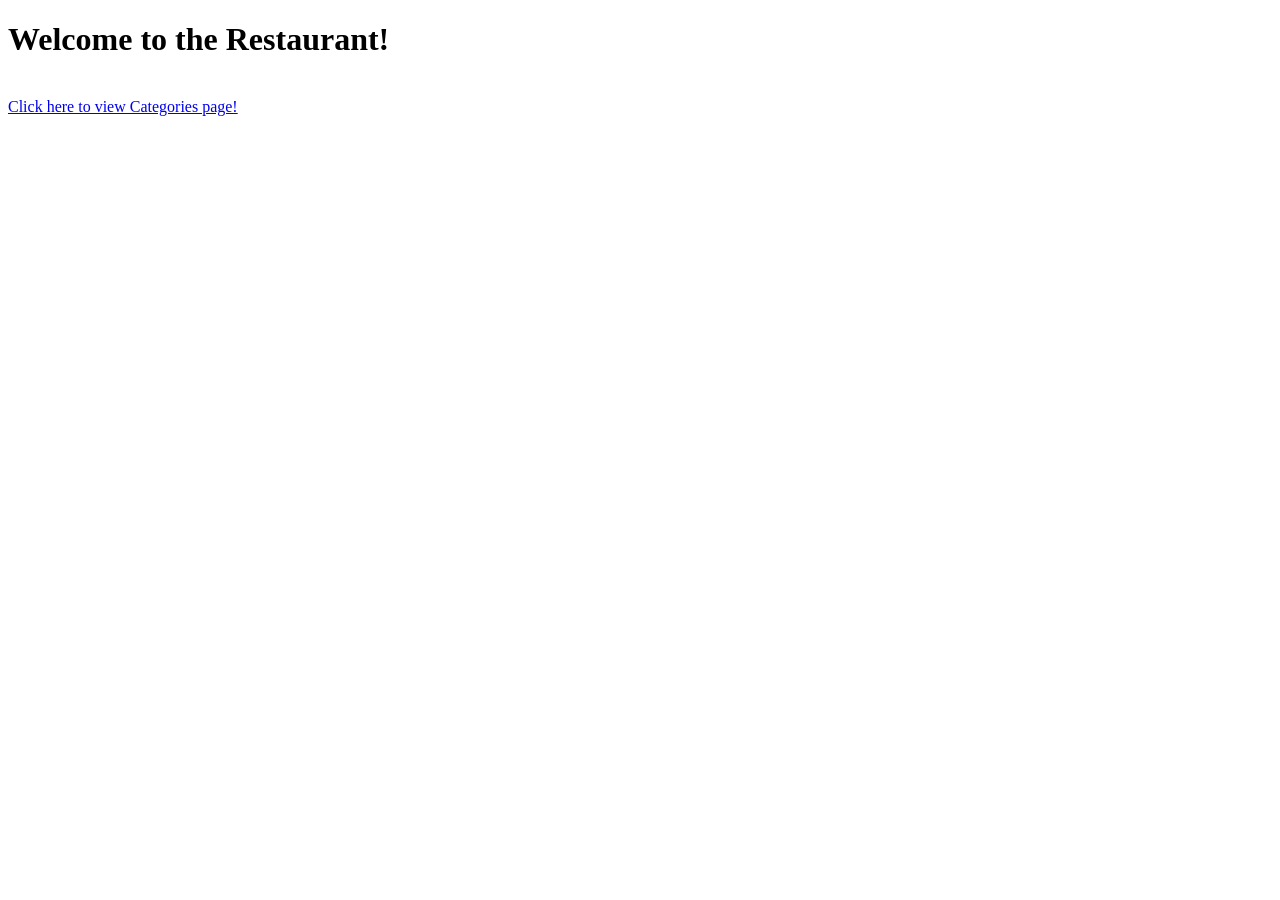
==== module4-solution/index.html @ 03f32058 "Module 4 Assignment" ====
<!DOCTYPE html>
<html ng-app='MenuApp'>
  <head>
    <meta charset="utf-8">
  
    <title>This is the main page for Module 4 Assignment</title>
  </head>
  <body>
    <h1>Welcome to the Restaurant!</h1>

    <ui-view></ui-view>

    <!-- Libraries -->
    <script src="lib/angular.min.js"></script>
    <script src="lib/angular-ui-router.min.js"></script>

    <!-- Modules -->
    <script src="src/data/data.module.js"></script>
    <script src="src/data/menuapp.module.js"></script>

    <!-- Routes -->
    <script src="src/routes.js"></script>

    <!-- 'ShoppingList' module artifacts -->
    <script src="src/data/categories.component.js"></script>
    <script src="src/data/categories.controller.js"></script>
    <script src="src/data/items.component.js"></script>
    <script src="src/data/items.controller.js"></script>
    <script src="src/data/menudata.service.js"></script>

  </body>
</html>
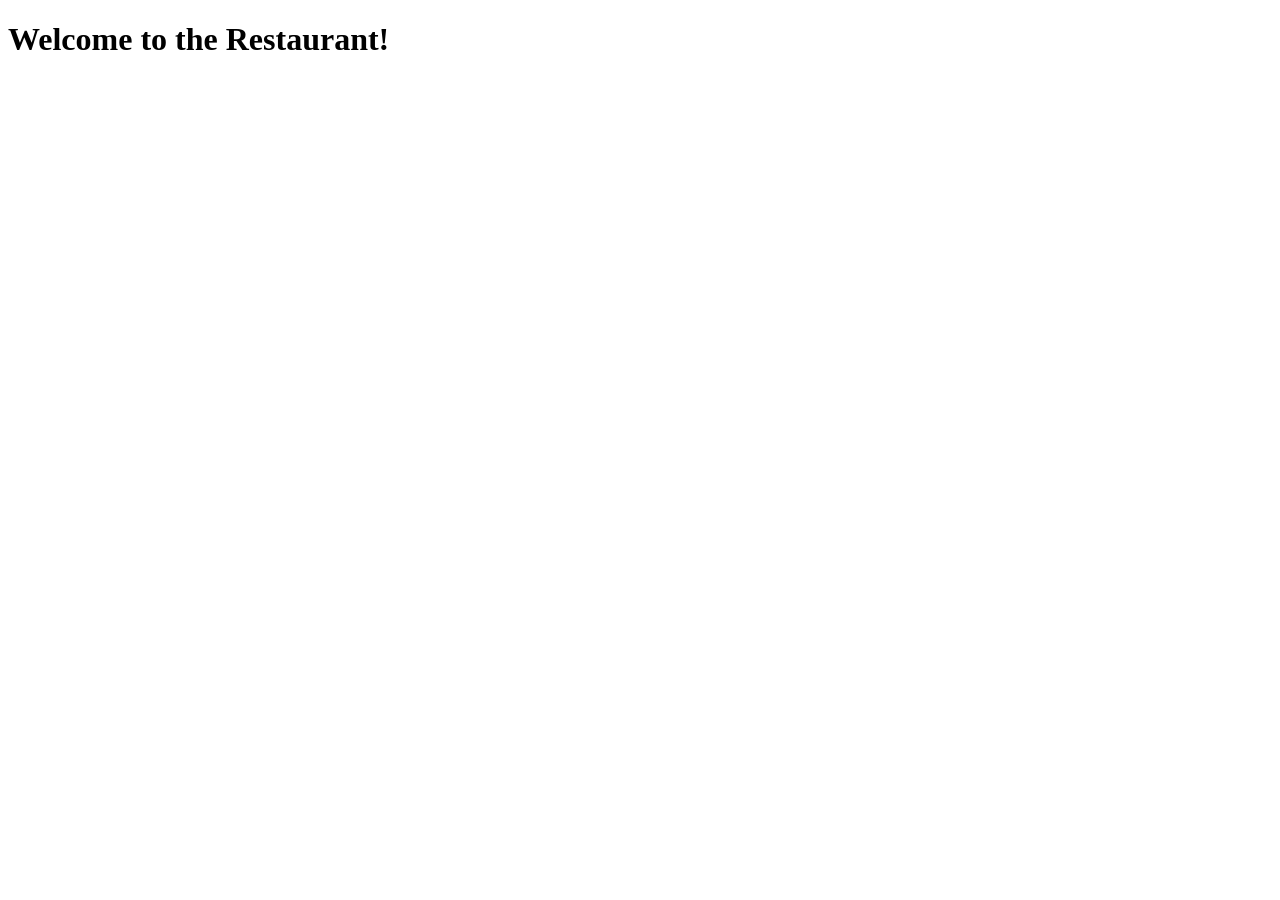
==== commit 66a9fb0c: "Module 4 Assignment v3" ====
--- a/module4-solution/index.html
+++ b/module4-solution/index.html
@@ -2,7 +2,7 @@
 <html ng-app='MenuApp'>
   <head>
     <meta charset="utf-8">
-  
+
     <title>This is the main page for Module 4 Assignment</title>
   </head>
   <body>
@@ -22,11 +22,11 @@
     <script src="src/routes.js"></script>
 
     <!-- 'ShoppingList' module artifacts -->
-    <script src="src/data/categories.component.js"></script>
     <script src="src/data/categories.controller.js"></script>
-    <script src="src/data/items.component.js"></script>
-    <script src="src/data/items.controller.js"></script>
-    <script src="src/data/menudata.service.js"></script>
+<script src="src/data/items.controller.js"></script>
+<script src="src/data/menudata.service.js"></script>
+<script src="src/data/categories.component.js"></script>
+<script src="src/data/items.component.js"></script>
 
   </body>
 </html>
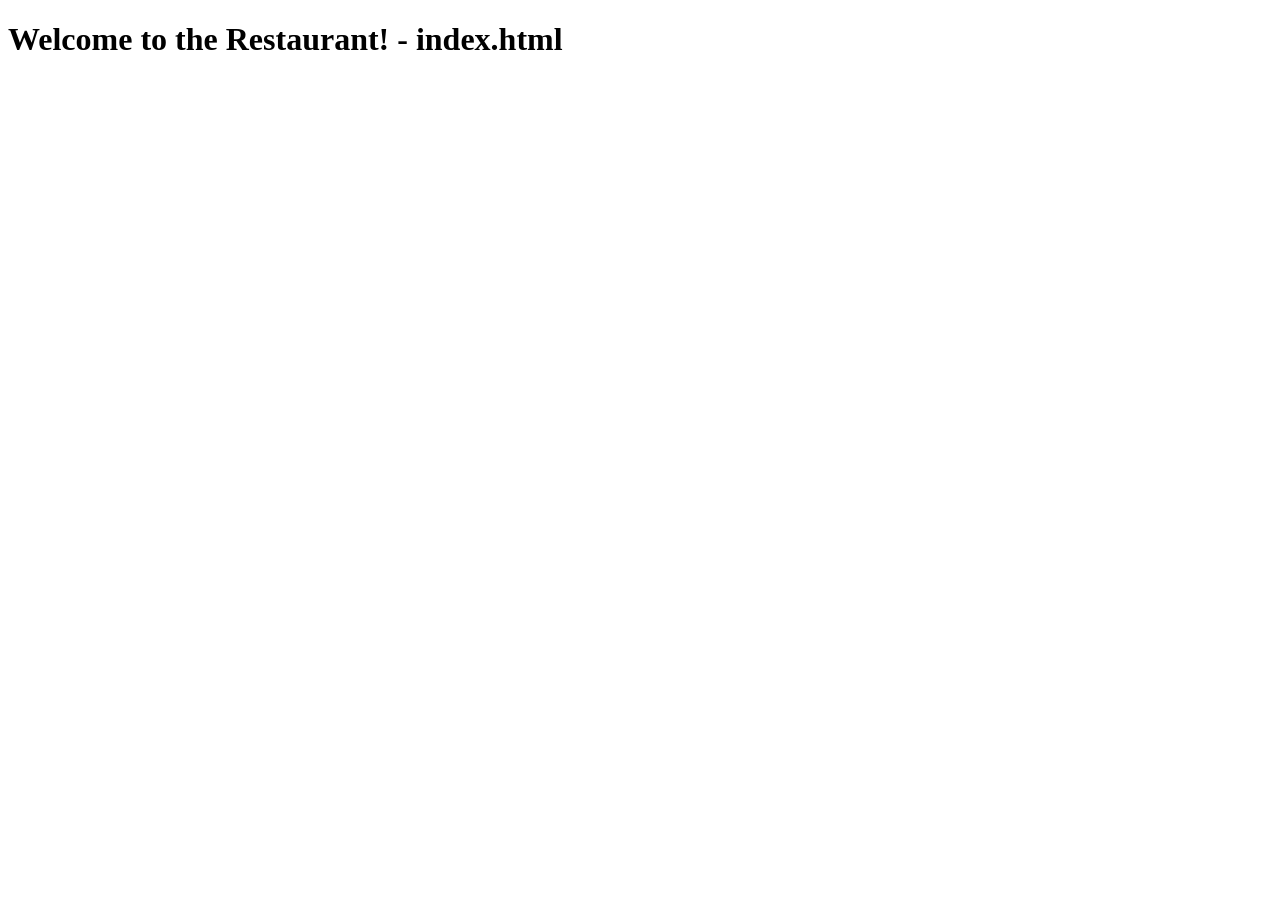
==== commit 7cf9247f: "Module 4 assignment v4" ====
--- a/module4-solution/index.html
+++ b/module4-solution/index.html
@@ -6,7 +6,7 @@
     <title>This is the main page for Module 4 Assignment</title>
   </head>
   <body>
-    <h1>Welcome to the Restaurant!</h1>
+    <h1>Welcome to the Restaurant! - index.html </h1>
 
     <ui-view></ui-view>
 
@@ -15,18 +15,18 @@
     <script src="lib/angular-ui-router.min.js"></script>
 
     <!-- Modules -->
-    <script src="src/data/data.module.js"></script>
-    <script src="src/data/menuapp.module.js"></script>
+    <script src="src/Data/data.module.js"></script>
+    <script src="src/Data/menuapp.module.js"></script>
 
     <!-- Routes -->
     <script src="src/routes.js"></script>
 
     <!-- 'ShoppingList' module artifacts -->
-    <script src="src/data/categories.controller.js"></script>
-<script src="src/data/items.controller.js"></script>
-<script src="src/data/menudata.service.js"></script>
-<script src="src/data/categories.component.js"></script>
-<script src="src/data/items.component.js"></script>
+    <script src="src/Data/categories.controller.js"></script>
+<script src="src/Data/items.controller.js"></script>
+<script src="src/Data/menudata.service.js"></script>
+<script src="src/Data/categories.component.js"></script>
+<script src="src/Data/items.component.js"></script>
 
   </body>
 </html>
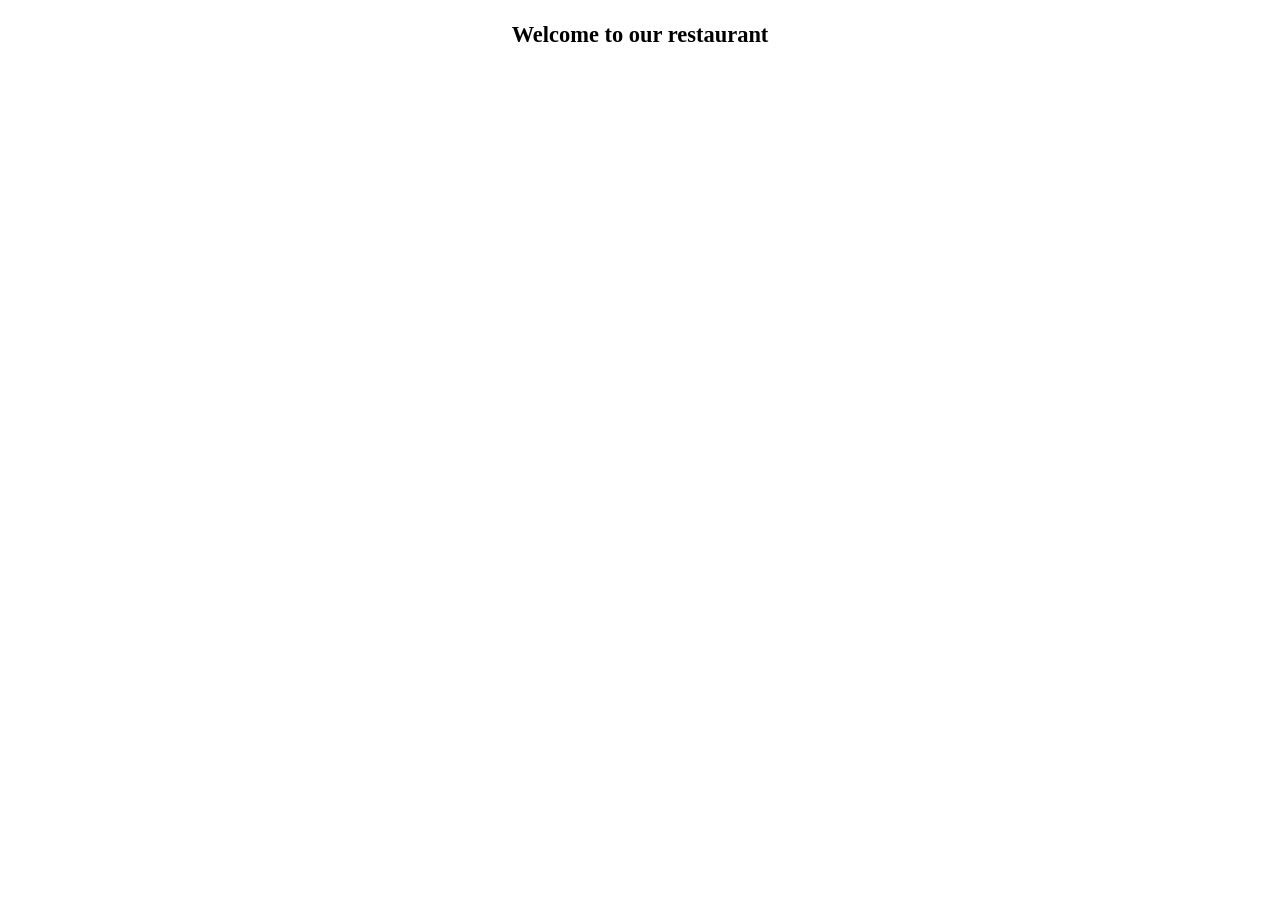
==== commit 92a62934: "Module 4 assignment v6" ====
--- a/module4-solution/index.html
+++ b/module4-solution/index.html
@@ -1,32 +1,37 @@
 <!DOCTYPE html>
 <html ng-app='MenuApp'>
-  <head>
-    <meta charset="utf-8">
+<head>
+	<title>This is the main page for the Assignment 4 completion</title>
+	 <link rel = "stylesheet"
+   type = "text/css"
+   href = "css/styles.css" />
+</head>
+<body>
 
-    <title>This is the main page for Module 4 Assignment</title>
-  </head>
-  <body>
-    <h1>Welcome to the Restaurant! - index.html </h1>
+<h3 align='center'>Welcome to our restaurant</h3>
 
-    <ui-view></ui-view>
+<ui-view></ui-view>
 
-    <!-- Libraries -->
-    <script src="lib/angular.min.js"></script>
-    <script src="lib/angular-ui-router.min.js"></script>
+<!-- Libraries -->
+<script src="lib/angular.min.js"></script>
+<script src="lib/angular-ui-router.min.js"></script>
 
-    <!-- Modules -->
-    <script src="src/Data/data.module.js"></script>
-    <script src="src/Data/menuapp.module.js"></script>
+<!-- Modules -->
+<script src="src/Data/data.module.js"></script>
+<script src="src/Data/menuapp.module.js"></script>
 
-    <!-- Routes -->
-    <script src="src/routes.js"></script>
 
-    <!-- 'ShoppingList' module artifacts -->
-    <script src="src/Data/categories.controller.js"></script>
+<!-- Routes -->
+<script src="src/routes.js"></script>
+
+<!-- Artifacts -->
+<script src="src/Data/categories.controller.js"></script>
 <script src="src/Data/items.controller.js"></script>
 <script src="src/Data/menudata.service.js"></script>
 <script src="src/Data/categories.component.js"></script>
 <script src="src/Data/items.component.js"></script>
 
-  </body>
-</html>
+
+
+</body>
+</html>
--- a/module4-solution/css/styles.css
+++ b/module4-solution/css/styles.css
@@ -0,0 +1,52 @@
+body {
+  font-size: 1.2em;
+}
+
+.error {
+  color: red;
+  font-weight: bold;
+  display: none;
+}
+
+.loading-icon {
+  position: absolute;
+  left: 50%;
+  top: 10px;
+}
+
+li[ui-sref]:hover {
+  display: inline-block;
+  cursor: pointer;
+  /*border: solid black 1px;*/
+  padding-left: 5px;
+  padding-right: 5px;
+  font-weight: bold;
+}
+
+.navigation {
+  color:black;
+  font-size: 18px;
+}
+
+.navigation:hover {
+  cursor: pointer;
+  color:red;
+  font-size: 20px;
+}
+
+.itemList:hover {
+  cursor: pointer;
+  font-weight: bold;
+}
+
+.mainLink {
+  padding-left: 10px;
+}
+
+.mainLink:hover {
+  cursor: pointer;
+  fill: red;
+  color: red;
+  font-weight: bold;
+  font-size: 20px;
+}
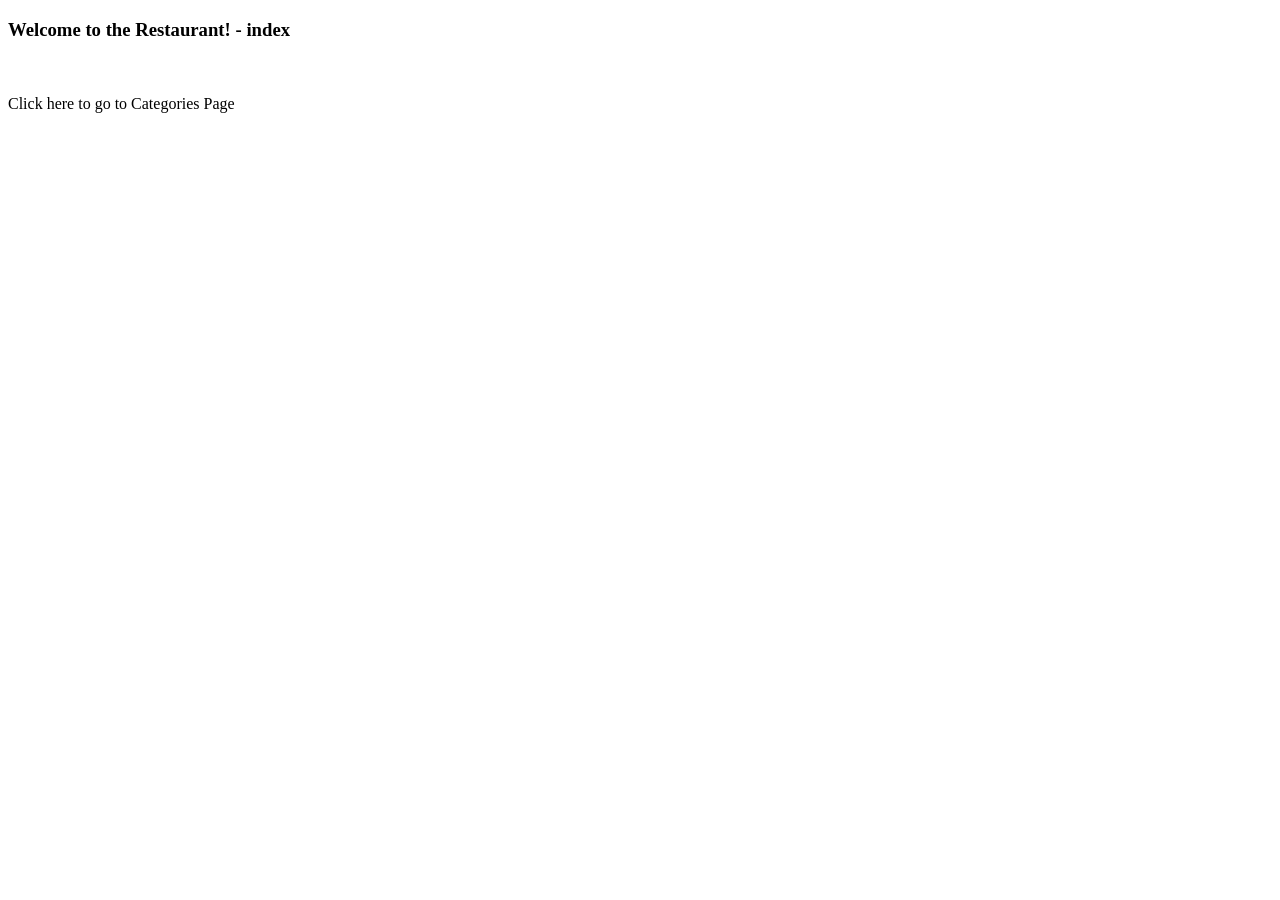
==== commit 84728820: "Module 4 Assignment v2" ====
--- a/module4-solution/index.html
+++ b/module4-solution/index.html
@@ -1,14 +1,12 @@
 <!DOCTYPE html>
 <html ng-app='MenuApp'>
 <head>
-	<title>This is the main page for the Assignment 4 completion</title>
-	 <link rel = "stylesheet"
-   type = "text/css"
-   href = "css/styles.css" />
+	<title>Module 4 Assignment</title>
+
 </head>
 <body>
 
-<h3 align='center'>Welcome to our restaurant</h3>
+<h3>Welcome to the Restaurant! - index</h3>
 
 <ui-view></ui-view>
 
@@ -34,4 +32,4 @@
 
 
 </body>
-</html>+</html>
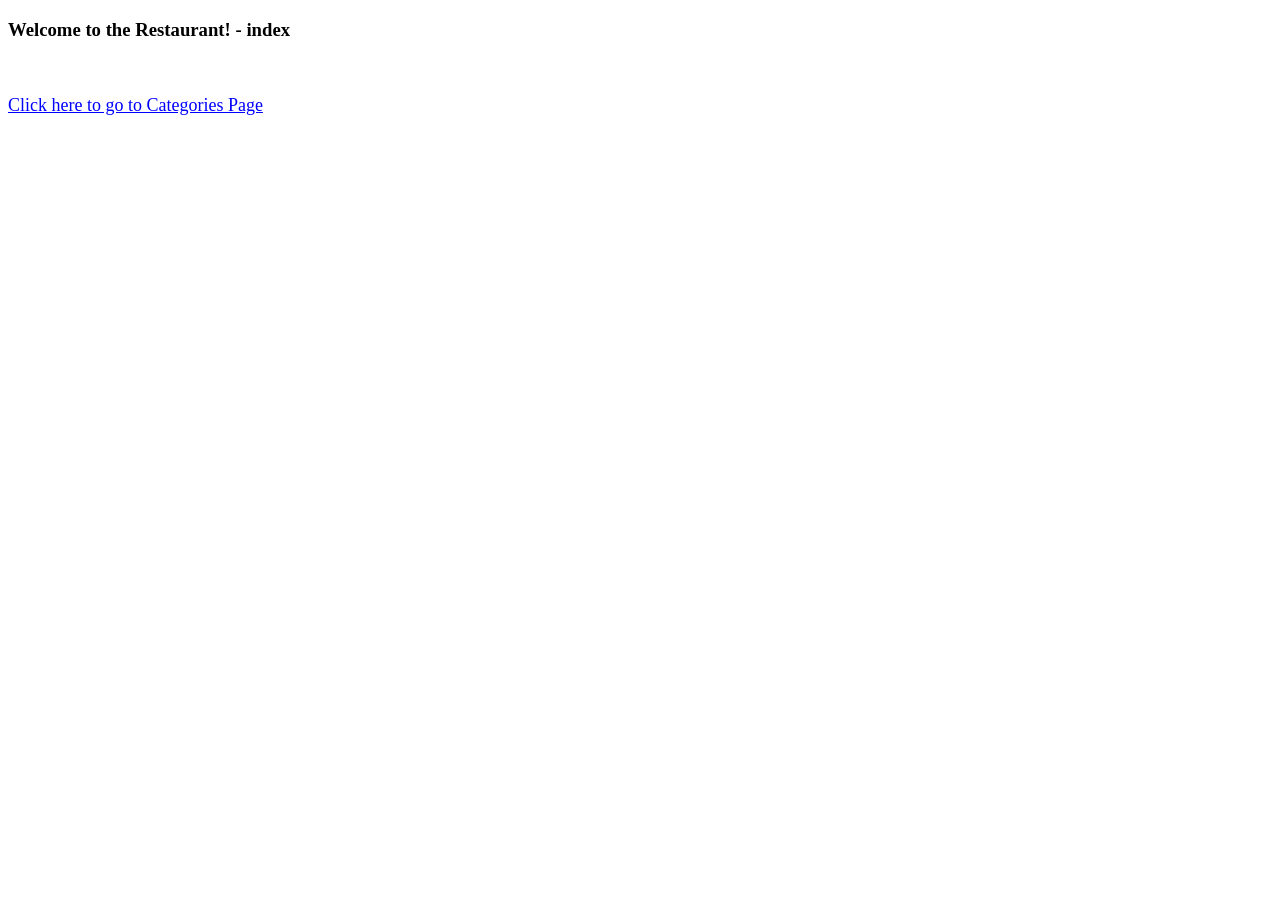
==== commit 101e771a: "added links" ====
--- a/module4-solution/index.html
+++ b/module4-solution/index.html
@@ -2,7 +2,21 @@
 <html ng-app='MenuApp'>
 <head>
 	<title>Module 4 Assignment</title>
+<style>
+.navigation {
+  color:blue;
+	text-decoration: underline;
+  font-size: 18px;
+}
 
+.navigation:hover {
+  cursor: pointer;
+  color:red;
+	text-decoration: underline;
+  font-size: 20px;
+}
+
+</style>
 </head>
 <body>
 
